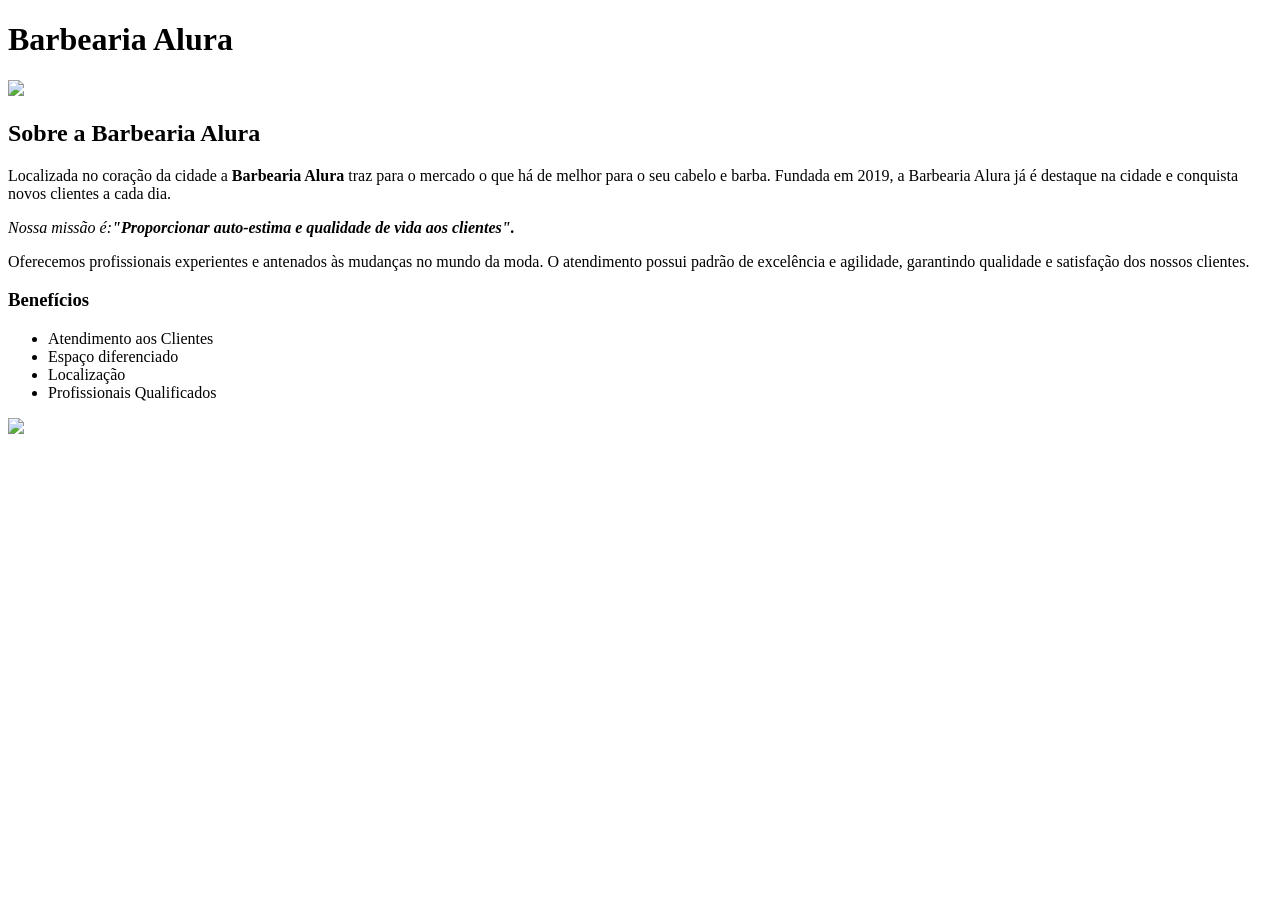
==== first-course/index.html @ 5a088a32 "Created css and umg pages for organisation" ====
<!DOCTYPE html>
<html lang="pt-br">

    <head>
        <meta charset="UTF-8">
        <title>Barbearia Alura</title>
        <link rel="stylesheet" href="style.css">
    </head>

    <body>
        <header>
            <h1 class="titulo-principal">Barbearia Alura</h1>
        </header>
        <img id="banner" src="banner.jpg">                      
        <div class="principal">
            <h2 class="titulo-centralizado">Sobre a Barbearia Alura</h2>
            
            <p>Localizada no coração da cidade a <strong>Barbearia Alura</strong> traz para o mercado o que há de melhor para o seu cabelo e barba. Fundada em 2019, a Barbearia Alura já é destaque na cidade e conquista novos clientes a cada dia.</p>
            
            <p id="missao"><em>Nossa missão é:<strong>"Proporcionar auto-estima e qualidade de vida aos clientes".</strong></em></p>
            
            <p>Oferecemos profissionais experientes e antenados às mudanças no mundo da moda. O atendimento possui padrão de excelência e agilidade, garantindo qualidade e satisfação dos nossos clientes.</p>
        </div>

        <div class="beneficios">  
            <h3 class="titulo-centralizado">Benefícios</h3>
            
            <ul>
                <li class="itens">Atendimento aos Clientes</li>
                <li class="itens">Espaço diferenciado</li>
                <li class="itens">Localização</li>
                <li class="itens">Profissionais Qualificados</li>
            </ul>
        
            <img src="beneficios.jpg" class="imagembeneficios">
        </div>

    </body>
    
    
</html>
    
    
    




<!--    -O nome index é um nome padrão para o arquivo principal da sua página.

        -A tag <html> serve para dizer tudo que vai renderizado dentro dessa página no navegador.

        -Existem tags de informação e tags de conteúdo. <!DOCTYPE> é uma tag de informação, por isso não precisa ser fechada; enquanto que as tag de conteúdo precisam ser fechadas, como a <html>.

        -As informações que quereremos passar para o navegador ficam no head, e as informações que queremos exibir na página ficam no body
        
        -As fontes default do texto é 16px
        
        -A propriedade style diz sobre o estilo do texto
        
        -<strong></strong> => bota em negrito
        
        -<em></em> => bota em itálico
        
        -Existem três jeitos de criar um CSS:
            -CSS inline, que é mudar o estilo somente para a tag selecionada, através do atributo "style"
            -CSS pela tag <style> no <head>
            -CSS criando um arquivo "style.css" e usando da mesma forma que a tag <style> só que tem que botar no <head> a tag <link rel="stylesheet" href="style.css"> (forma mais comum).

        width => largura; 
        height => altura;
        margin, margin-left, margin-right => são espaçamento exterior
        border => borda: quantidade de pixels tipo e cor
        padding, padding-top, padding-bottom, padding-left, padding-right => espaçamento interno

        Listas: <ul> => unordered list
                <ol> => ordered list
                <li> => list item

        id(#) => identificadores, que somente servem para itens únicos.
        class(.) => classes, que servem para itens repitidos, ou de um mesmo contexto.

        Boas práticas: não é recomendado criar estilos usando tags, e sim com classes em tudo.

-->
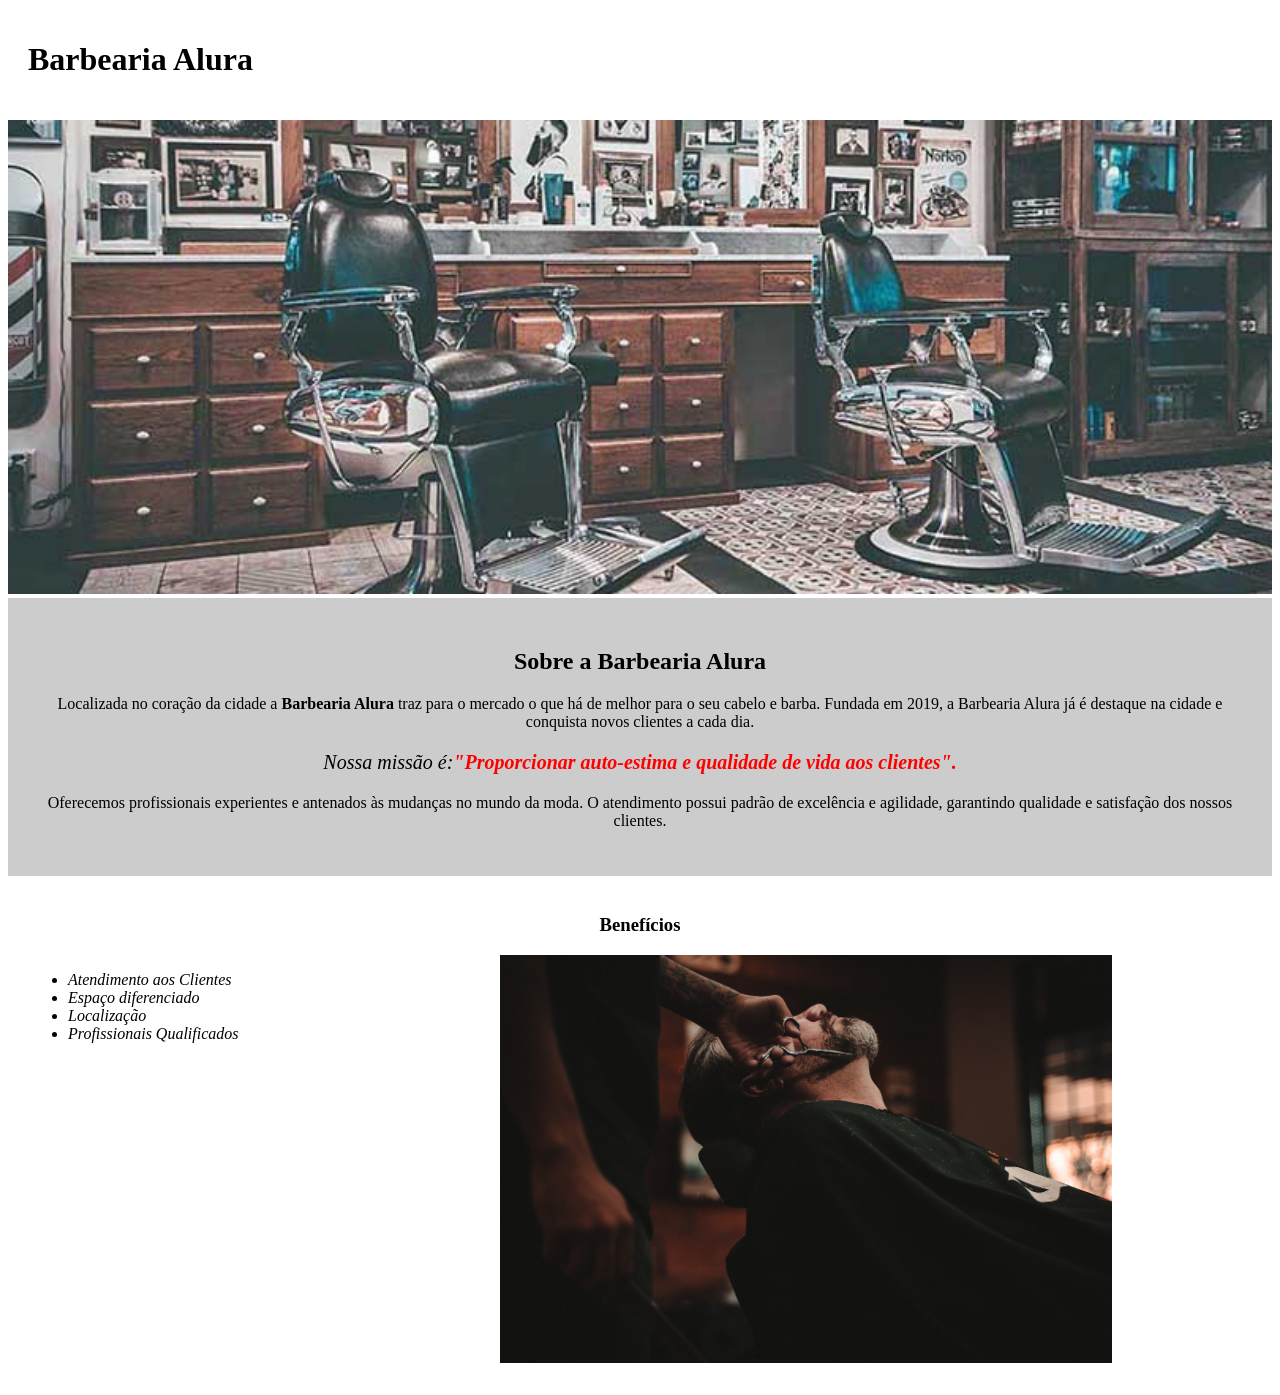
==== commit e99565f5: "Updated paths for images and css styles" ====
--- a/first-course/index.html
+++ b/first-course/index.html
@@ -4,14 +4,14 @@
     <head>
         <meta charset="UTF-8">
         <title>Barbearia Alura</title>
-        <link rel="stylesheet" href="style.css">
+        <link rel="stylesheet" href="css/style.css">
     </head>
 
     <body>
         <header>
             <h1 class="titulo-principal">Barbearia Alura</h1>
         </header>
-        <img id="banner" src="banner.jpg">                      
+        <img id="banner" src="img/banner.jpg">                      
         <div class="principal">
             <h2 class="titulo-centralizado">Sobre a Barbearia Alura</h2>
             
@@ -32,7 +32,7 @@
                 <li class="itens">Profissionais Qualificados</li>
             </ul>
         
-            <img src="beneficios.jpg" class="imagembeneficios">
+            <img src="img/beneficios.jpg" class="imagembeneficios">
         </div>
 
     </body>
--- a/first-course/css/style.css
+++ b/first-course/css/style.css
@@ -0,0 +1,50 @@
+#banner {
+    width: 100%;
+}
+
+.principal {
+    background: #CCCCCC;
+    padding: 30px;
+}
+
+.titulo-principal {
+    padding: 20px;
+}
+
+.titulo-centralizado {
+    text-align: center;
+}
+
+p {
+    text-align: center;
+    
+}
+
+#missao {
+    font-size: 20px;
+}
+
+em strong {
+    color: red;
+}
+
+.itens {
+    font-style: italic;
+}
+
+.beneficios {
+    background: #FFFFFF;
+    padding: 20px;
+}
+
+
+ul {
+    display: inline-block;
+    vertical-align: top;
+    width: 20%;
+    margin-right: 15%;
+}
+
+.imagembeneficios {
+    width: 50%;
+}
